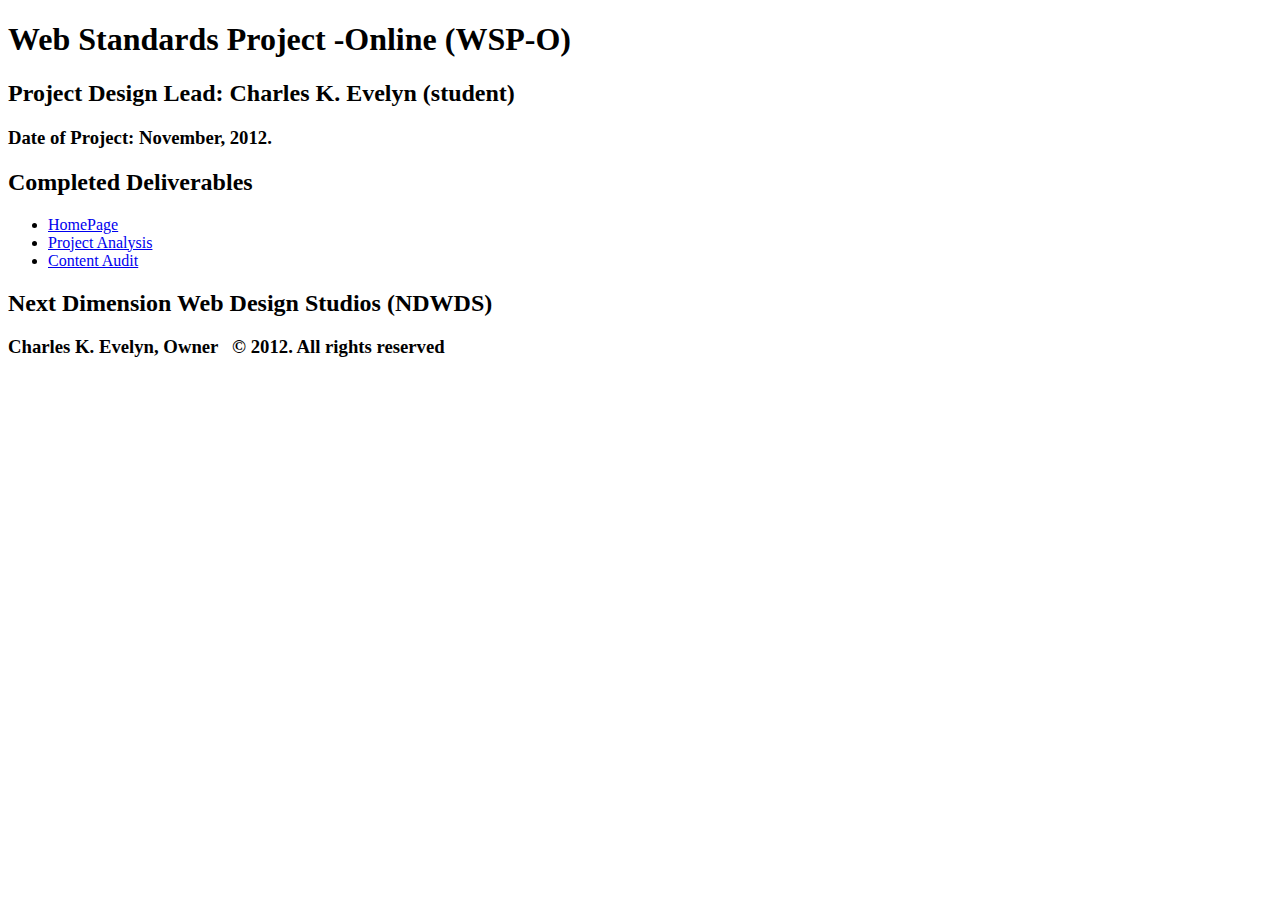
==== index.html @ 24a3c294 "made edits to the project page and related css" ====
<!DOCTYPE html>
<html lang="en">
	<head>
	<title>Project Page for WSP
	</title>
	<link rel="stylesheet" href="../WSP-Charles_Evelyn/project/css/wsp-o_project_page_stylesheet.css">
	</head>
	<body>
		<div id="wrapper">
			<header>
				<hgroup class="title_header">
					<h1>Web Standards Project -Online (WSP-O)</h1>
					<h2>Project Design Lead: Charles K. Evelyn (student)</h2>
					<h3>Date of Project: November, 2012.</h3>
				</hgroup>
				<nav>
					<h2>Completed Deliverables</h2>
					<ul>
						<li><a href="../WSP-Charles_Evelyn/project/index.html">HomePage</a></li>
						<li><a href="../WSP-Charles_Evelyn/project/evelyn_charles-project_analysis.html">Project Analysis</a></li>
						<li><a href="../WSP-Charles_Evelyn/activities/Content_Audit-Group-2.pdf">Content Audit</a></li>
					</ul>
				</nav>
			</header>
			<footer>
					<hgroup>
						<h2 class="title_header">Next Dimension Web Design Studios (NDWDS)</h2>
						<h3 class="title_header">Charles K. Evelyn, Owner &nbsp; &copy; 2012. All rights reserved</h3>
						<!--<h4 class="title_header"></h4>-->
					</hgroup>
				</footer>
		</div>
	</body>
</html>
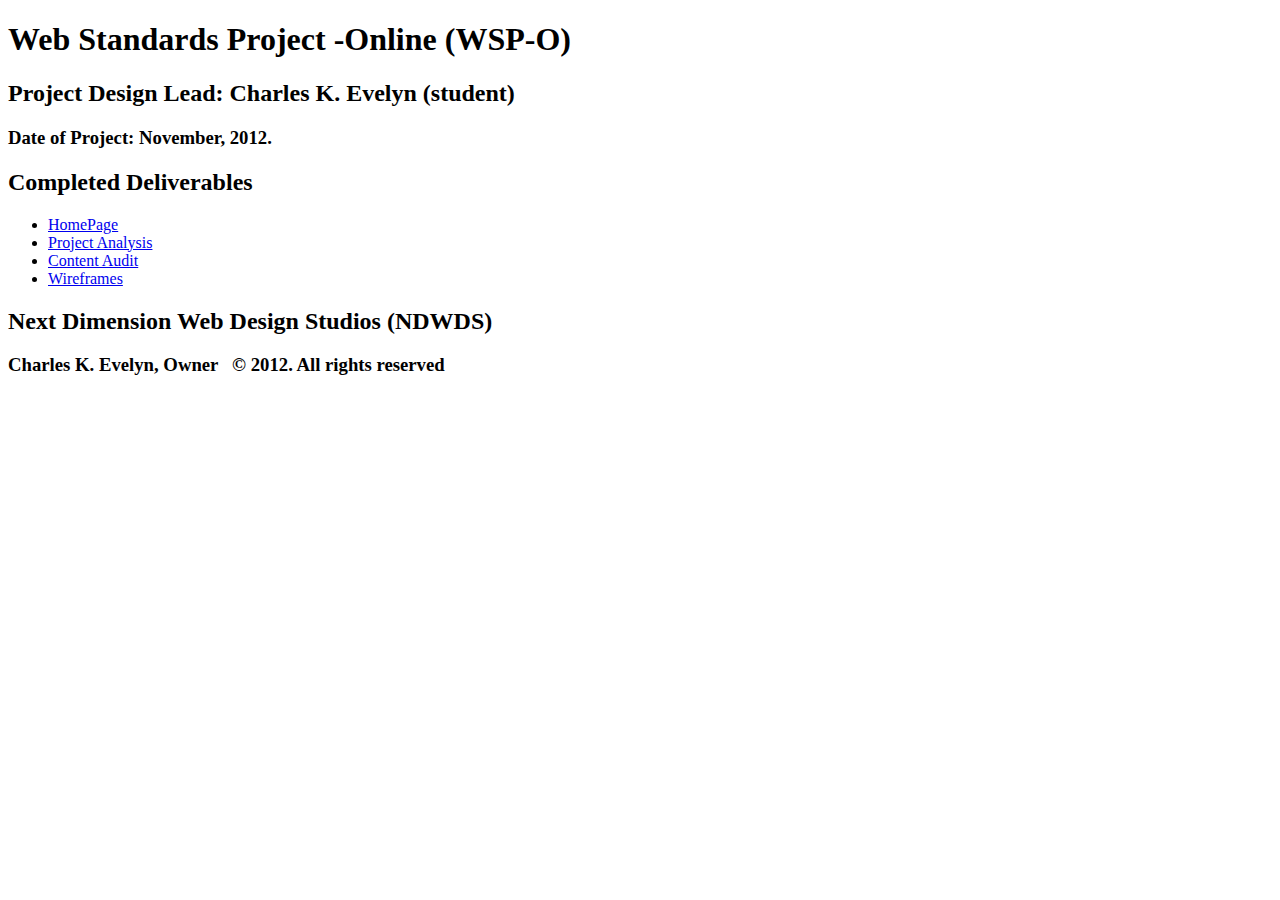
==== commit 06c769c9: "created link to wireframes on the project page" ====
--- a/index.html
+++ b/index.html
@@ -19,6 +19,7 @@
 						<li><a href="../WSP-Charles_Evelyn/project/index.html">HomePage</a></li>
 						<li><a href="../WSP-Charles_Evelyn/project/evelyn_charles-project_analysis.html">Project Analysis</a></li>
 						<li><a href="../WSP-Charles_Evelyn/activities/Content_Audit-Group-2.pdf">Content Audit</a></li>
+						<li><a href="../WSP-Charles_Evelyn/project/_asset/required-content-unedited/fhsmv_homepage-desktop.pdf">Wireframes</a></li>
 					</ul>
 				</nav>
 			</header>
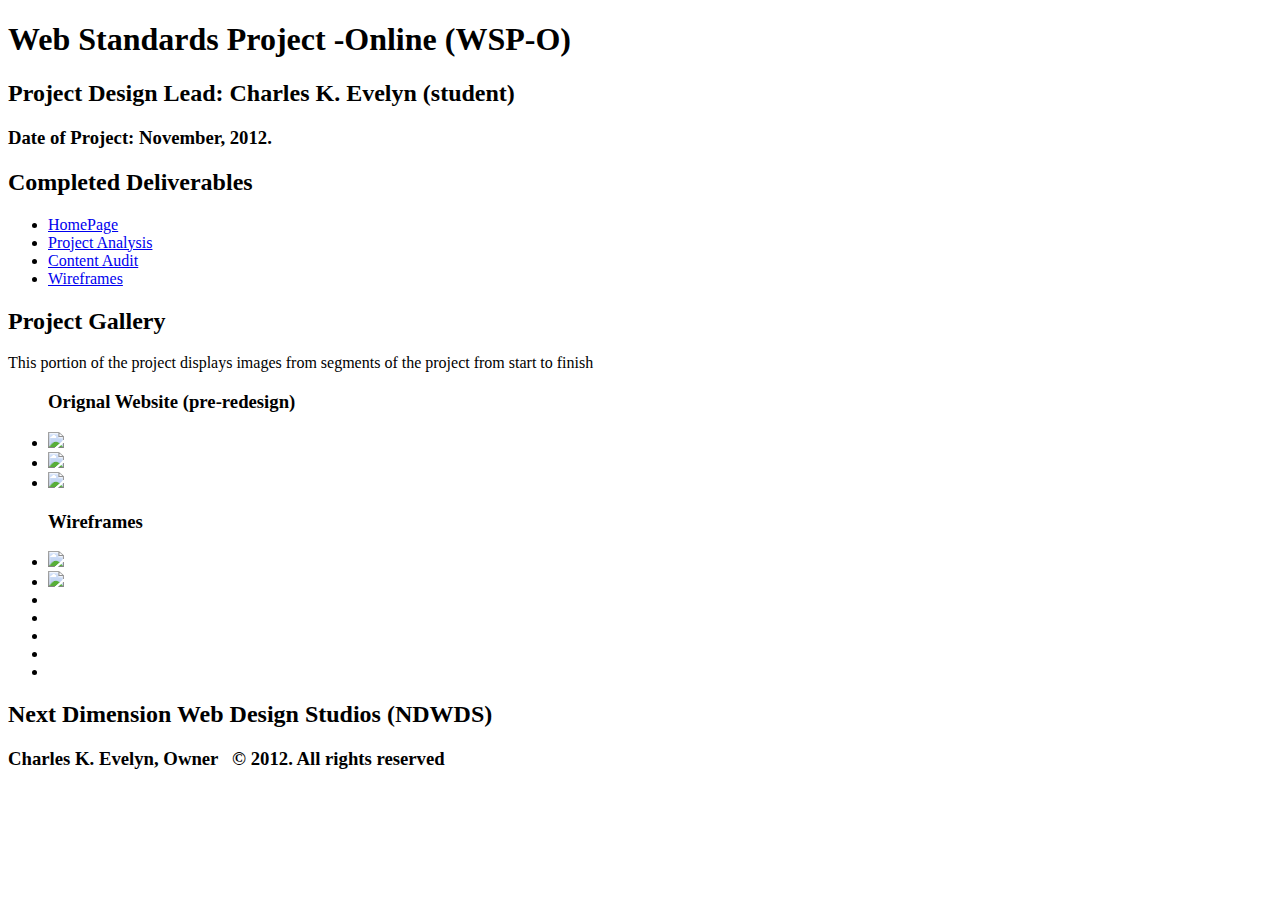
==== commit 159e70f2: "edited wireframe link on project page" ====
--- a/index.html
+++ b/index.html
@@ -19,10 +19,30 @@
 						<li><a href="../WSP-Charles_Evelyn/project/index.html">HomePage</a></li>
 						<li><a href="../WSP-Charles_Evelyn/project/evelyn_charles-project_analysis.html">Project Analysis</a></li>
 						<li><a href="../WSP-Charles_Evelyn/activities/Content_Audit-Group-2.pdf">Content Audit</a></li>
-						<li><a href="../WSP-Charles_Evelyn/project/_asset/required-content-unedited/fhsmv_homepage-desktop.pdf">Wireframes</a></li>
+						<li><a href="../WSP-Charles_Evelyn/project/_asset/required-content-unedited/evelyn_charles-wireframes.pdf">Wireframes</a></li>
 					</ul>
 				</nav>
 			</header>
+			<article>
+				<h2>Project Gallery </h2>
+				<p> This portion of the project displays images from segments of the project from start to finish</p>
+				<ul>
+					<h3>Orignal Website (pre-redesign)</h3>
+					<li><img src="../WSP-Charles_Evelyn/project/_asset/extra-content-unedited/00-fhsmv_home_small.jpg" /></li>
+					<li><img src="../WSP-Charles_Evelyn/project/_asset/extra-content-unedited/03-fhsmv_forms_page_small.jpg" /></li>
+					<li><img src="../WSP-Charles_Evelyn/project/_asset/extra-content-unedited/05-fhsmv_locations_small.jpg" /></li>
+				</ul>
+				<ul>
+				<h3>Wireframes</h3>
+					<li><img src="../WSP-Charles_Evelyn/project/_asset/extra-content-unedited/fhsmv-license-information-page_small.jpg" /></li>
+					<li><img src="../WSP-Charles_Evelyn/project/_asset/extra-content-unedited/fhsmv_homepage-desktop_small.jpg" /></li>
+					<li></li>
+					<li></li>
+					<li></li>
+					<li></li>
+					<li></li>
+				</ul>
+			</article>
 			<footer>
 					<hgroup>
 						<h2 class="title_header">Next Dimension Web Design Studios (NDWDS)</h2>
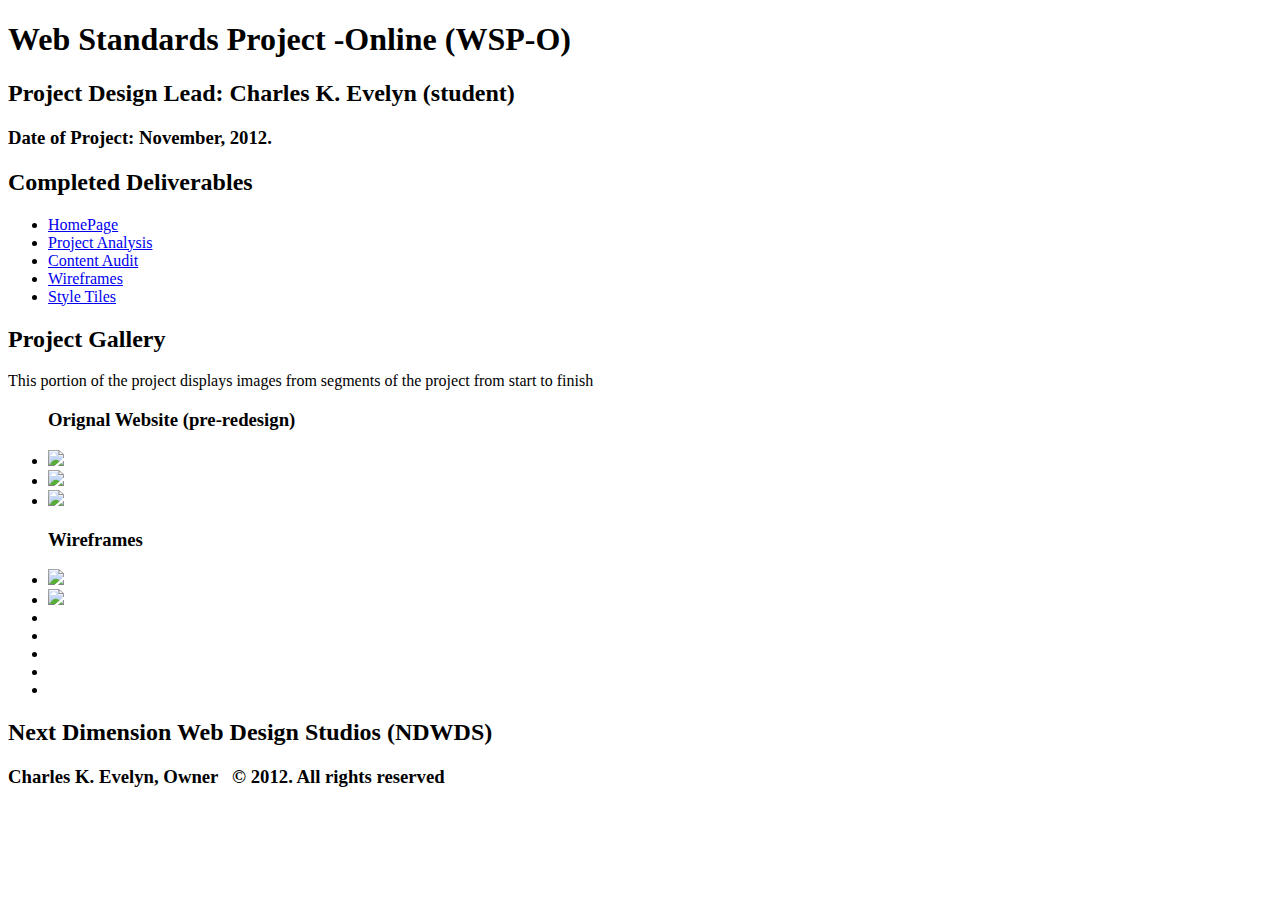
==== commit ab74c1c4: "created style guide version 1 and the link from the project page" ====
--- a/index.html
+++ b/index.html
@@ -20,6 +20,7 @@
 						<li><a href="../WSP-Charles_Evelyn/project/evelyn_charles-project_analysis.html">Project Analysis</a></li>
 						<li><a href="../WSP-Charles_Evelyn/activities/Content_Audit-Group-2.pdf">Content Audit</a></li>
 						<li><a href="../WSP-Charles_Evelyn/project/_asset/required-content-unedited/evelyn_charles-wireframes.pdf">Wireframes</a></li>
+						<li><a href="../WSP-Charles_Evelyn/project/style-tiles.html">Style Tiles</a></li>
 					</ul>
 				</nav>
 			</header>
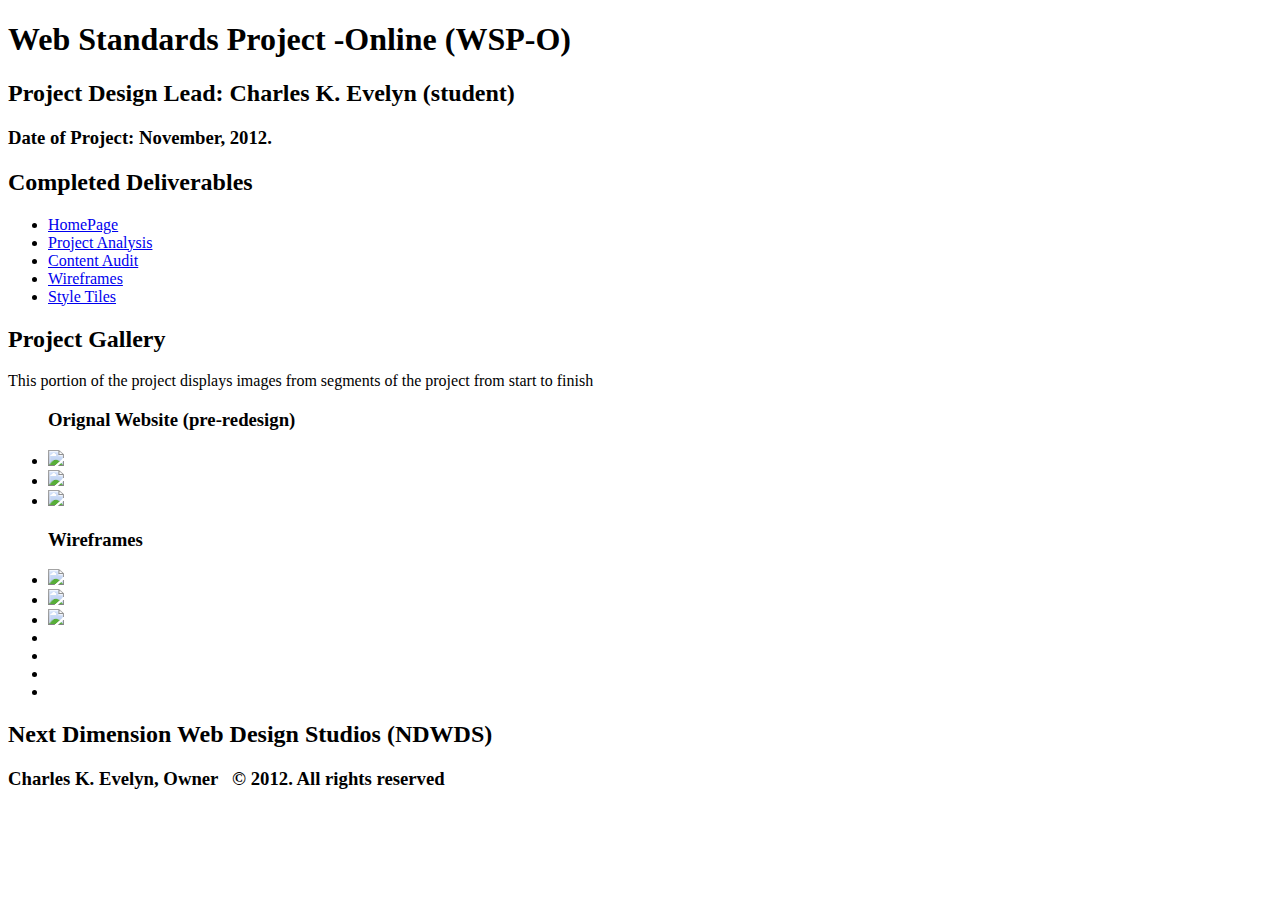
==== commit 11880e6b: "Image shuffle" ====
--- a/index.html
+++ b/index.html
@@ -19,7 +19,7 @@
 						<li><a href="../WSP-Charles_Evelyn/project/index.html">HomePage</a></li>
 						<li><a href="../WSP-Charles_Evelyn/project/evelyn_charles-project_analysis.html">Project Analysis</a></li>
 						<li><a href="../WSP-Charles_Evelyn/activities/Content_Audit-Group-2.pdf">Content Audit</a></li>
-						<li><a href="../WSP-Charles_Evelyn/project/_asset/required-content-unedited/evelyn_charles-wireframes.pdf">Wireframes</a></li>
+						<li><a href="#wireframes">Wireframes</a></li>
 						<li><a href="../WSP-Charles_Evelyn/project/style-tiles.html">Style Tiles</a></li>
 					</ul>
 				</nav>
@@ -34,10 +34,10 @@
 					<li><img src="../WSP-Charles_Evelyn/project/_asset/extra-content-unedited/05-fhsmv_locations_small.jpg" /></li>
 				</ul>
 				<ul>
-				<h3>Wireframes</h3>
-					<li><img src="../WSP-Charles_Evelyn/project/_asset/extra-content-unedited/fhsmv-license-information-page_small.jpg" /></li>
-					<li><img src="../WSP-Charles_Evelyn/project/_asset/extra-content-unedited/fhsmv_homepage-desktop_small.jpg" /></li>
-					<li></li>
+				<h3 id="wireframes">Wireframes</h3>
+					<li><img src="../WSP-Charles_Evelyn/project/_asset/extra-content-unedited/images/fhsmv_homepage-desktop_small.jpg" /></li>
+					<li><img src="../WSP-Charles_Evelyn/project/_asset/extra-content-unedited/images/fhsmv-license-information-page_small.jpg" /></li>
+					<li><img src="../WSP-Charles_Evelyn/project/_asset/extra-content-unedited/images/fhsmv-mobile-page_small.jpg" /></li>
 					<li></li>
 					<li></li>
 					<li></li>
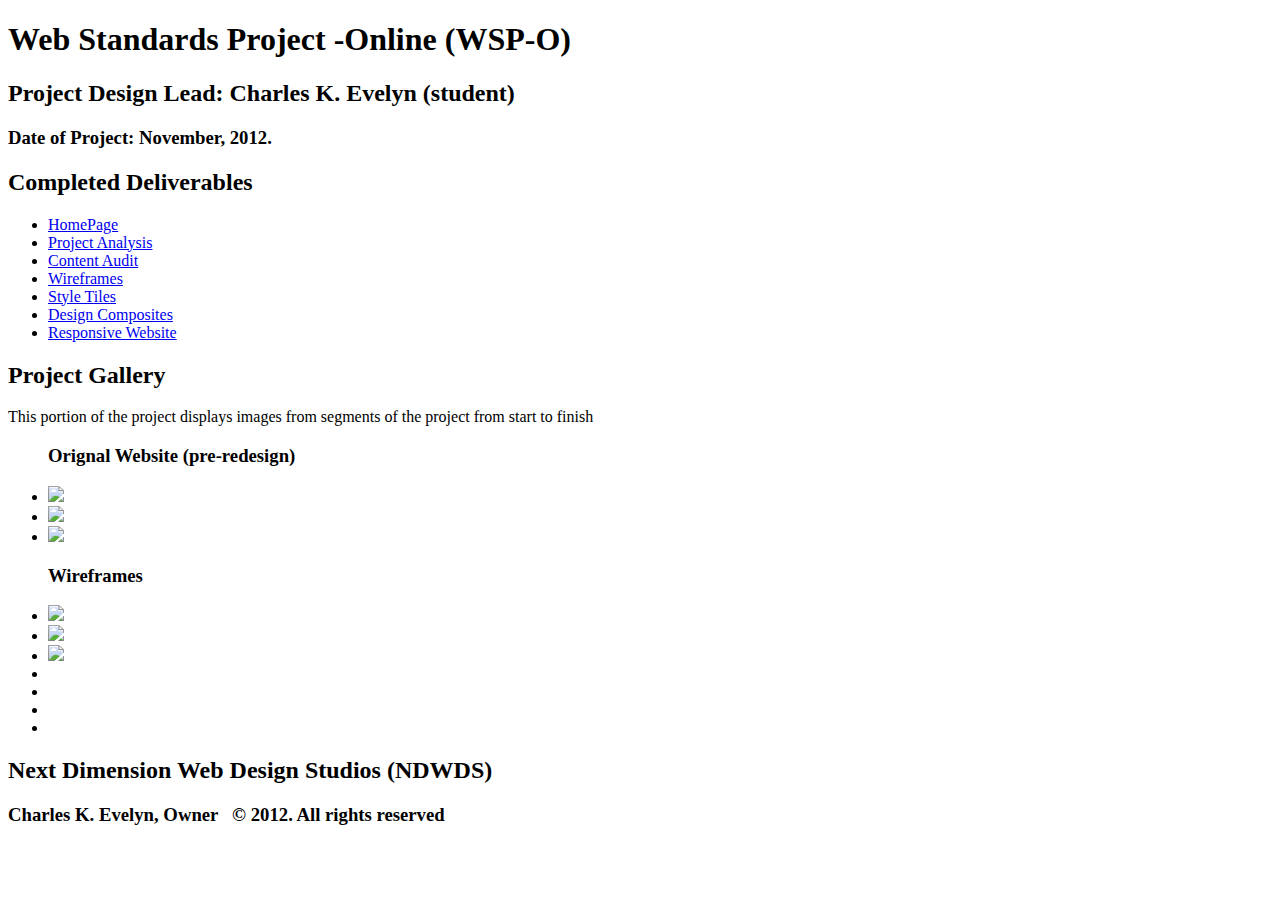
==== commit 2e264d52: "edited the image link to the style tiles page" ====
--- a/index.html
+++ b/index.html
@@ -21,6 +21,8 @@
 						<li><a href="../WSP-Charles_Evelyn/activities/Content_Audit-Group-2.pdf">Content Audit</a></li>
 						<li><a href="#wireframes">Wireframes</a></li>
 						<li><a href="../WSP-Charles_Evelyn/project/style-tiles.html">Style Tiles</a></li>
+						<li><a href="#">Design Composites</a></li>
+						<li><a href="#">Responsive Website</a></li>
 					</ul>
 				</nav>
 			</header>
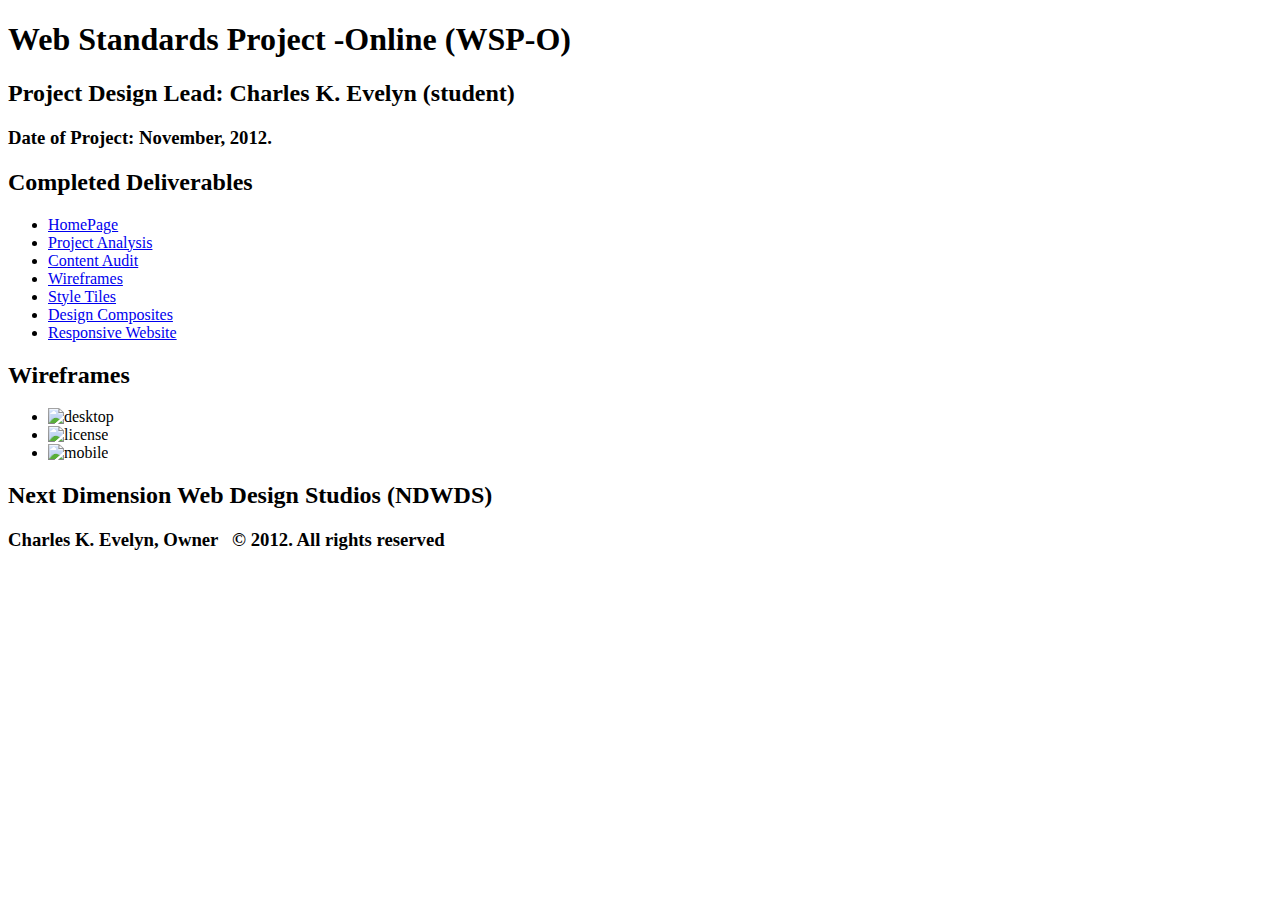
==== commit 049837b5: "re-arranged tables on the content audit page" ====
--- a/index.html
+++ b/index.html
@@ -27,32 +27,19 @@
 				</nav>
 			</header>
 			<article>
-				<h2>Project Gallery </h2>
-				<p> This portion of the project displays images from segments of the project from start to finish</p>
+				<h2 id="wireframes">Wireframes</h2>
 				<ul>
-					<h3>Orignal Website (pre-redesign)</h3>
-					<li><img src="../WSP-Charles_Evelyn/project/_asset/extra-content-unedited/00-fhsmv_home_small.jpg" /></li>
-					<li><img src="../WSP-Charles_Evelyn/project/_asset/extra-content-unedited/03-fhsmv_forms_page_small.jpg" /></li>
-					<li><img src="../WSP-Charles_Evelyn/project/_asset/extra-content-unedited/05-fhsmv_locations_small.jpg" /></li>
-				</ul>
-				<ul>
-				<h3 id="wireframes">Wireframes</h3>
-					<li><img src="../WSP-Charles_Evelyn/project/_asset/extra-content-unedited/images/fhsmv_homepage-desktop_small.jpg" /></li>
-					<li><img src="../WSP-Charles_Evelyn/project/_asset/extra-content-unedited/images/fhsmv-license-information-page_small.jpg" /></li>
-					<li><img src="../WSP-Charles_Evelyn/project/_asset/extra-content-unedited/images/fhsmv-mobile-page_small.jpg" /></li>
-					<li></li>
-					<li></li>
-					<li></li>
-					<li></li>
+					<li><img alt="desktop" src="../WSP-Charles_Evelyn/project/images/fhsmv_homepage-desktop_small.jpg" /></li>
+					<li><img alt="license" src="../WSP-Charles_Evelyn/project/images/fhsmv-license-information-page_small.jpg" /></li>
+					<li><img alt="mobile" src="../WSP-Charles_Evelyn/project/images/05-fhsmv_locations_small.jpg" /></li>
 				</ul>
 			</article>
 			<footer>
-					<hgroup>
-						<h2 class="title_header">Next Dimension Web Design Studios (NDWDS)</h2>
-						<h3 class="title_header">Charles K. Evelyn, Owner &nbsp; &copy; 2012. All rights reserved</h3>
-						<!--<h4 class="title_header"></h4>-->
-					</hgroup>
-				</footer>
+				<hgroup>
+					<h2 class="title_header">Next Dimension Web Design Studios (NDWDS)</h2>
+					<h3 class="title_header">Charles K. Evelyn, Owner &nbsp; &copy; 2012. All rights reserved</h3>
+				</hgroup>
+			</footer>
 		</div>
 	</body>
 </html>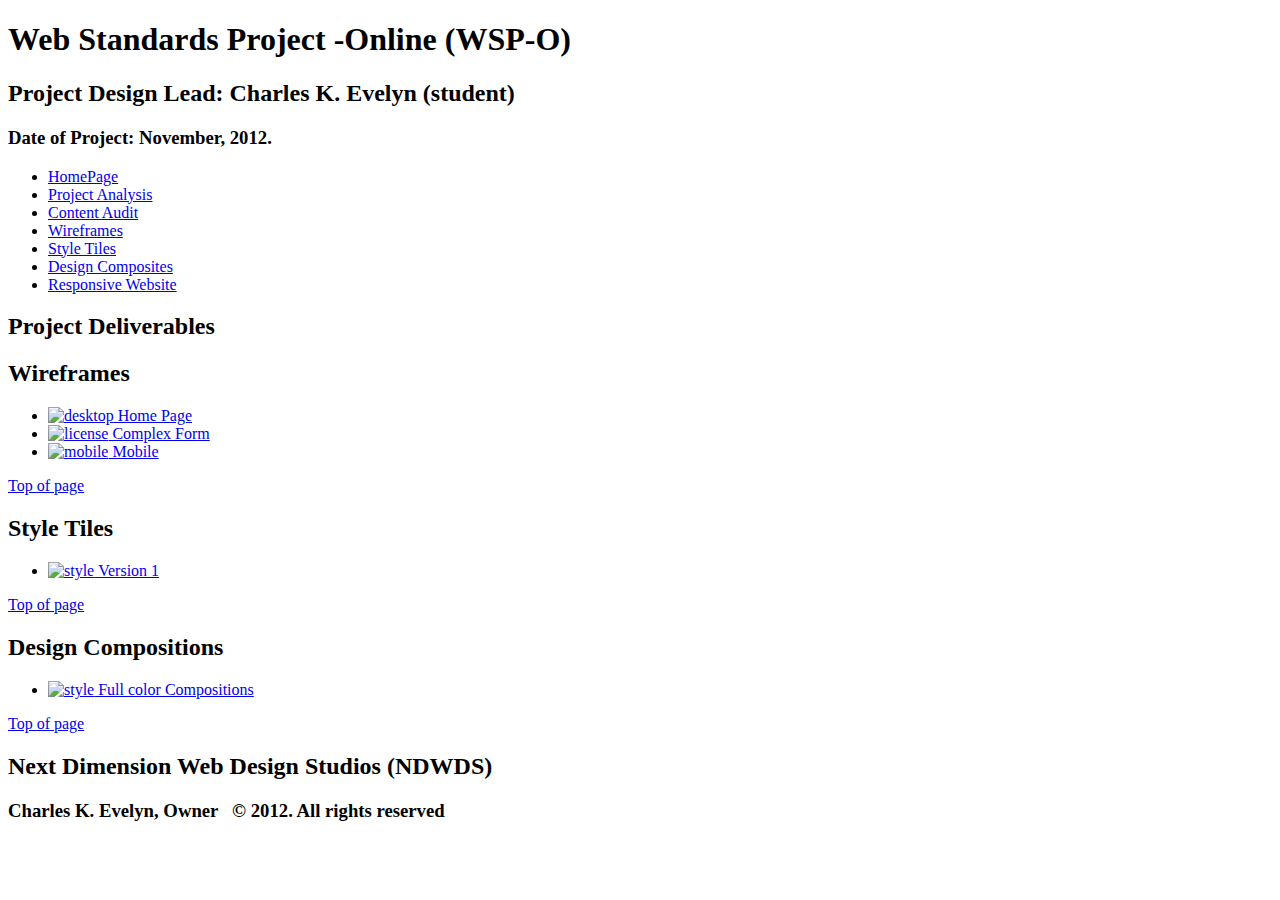
==== commit 780256bf: "made changes to project page" ====
--- a/index.html
+++ b/index.html
@@ -3,7 +3,8 @@
 	<head>
 	<title>Project Page for WSP
 	</title>
-	<link rel="stylesheet" href="../WSP-Charles_Evelyn/project/css/wsp-o_project_page_stylesheet.css">
+	<!--<link rel="stylesheet" href="../WSP-Charles_Evelyn/project/css/wsp-o_project_page_stylesheet.css">-->
+	<link rel="stylesheet" href="..//WSP-Charles_Evelyn/project/css/evelyn_charles-project-analysis.css">
 	</head>
 	<body>
 		<div id="wrapper">
@@ -13,26 +14,44 @@
 					<h2>Project Design Lead: Charles K. Evelyn (student)</h2>
 					<h3>Date of Project: November, 2012.</h3>
 				</hgroup>
+				
+			</header>
+			<aside>
 				<nav>
-					<h2>Completed Deliverables</h2>
 					<ul>
 						<li><a href="../WSP-Charles_Evelyn/project/index.html">HomePage</a></li>
 						<li><a href="../WSP-Charles_Evelyn/project/evelyn_charles-project_analysis.html">Project Analysis</a></li>
 						<li><a href="../WSP-Charles_Evelyn/activities/Content_Audit-Group-2.pdf">Content Audit</a></li>
 						<li><a href="#wireframes">Wireframes</a></li>
-						<li><a href="../WSP-Charles_Evelyn/project/style-tiles.html">Style Tiles</a></li>
-						<li><a href="#">Design Composites</a></li>
+						<li><a href="#styletiles">Style Tiles</a></li>
+						<li><a href="#designs">Design Composites</a></li>
 						<li><a href="#">Responsive Website</a></li>
 					</ul>
 				</nav>
-			</header>
+			</aside>
+			<h2>Project Deliverables</h2>
 			<article>
 				<h2 id="wireframes">Wireframes</h2>
 				<ul>
-					<li><img alt="desktop" src="../WSP-Charles_Evelyn/project/images/fhsmv_homepage-desktop_small.jpg" /></li>
-					<li><img alt="license" src="../WSP-Charles_Evelyn/project/images/fhsmv-license-information-page_small.jpg" /></li>
-					<li><img alt="mobile" src="../WSP-Charles_Evelyn/project/images/05-fhsmv_locations_small.jpg" /></li>
+					<li><a href="../WSP-Charles_Evelyn/project/images/fhsmv_homepage-desktop_small.jpg"><img alt="desktop" src="../WSP-Charles_Evelyn/project/images/small_image_icon.png" />&nbsp;Home Page</a></li>
+					<li><a href="../WSP-Charles_Evelyn/project/images/fhsmv-license-information-page_small.jpg"><img alt="license" src="../WSP-Charles_Evelyn/project/images/small_image_icon.png" />&nbsp;Complex Form</a></li>
+					<li><a href="../WSP-Charles_Evelyn/project/images/fhsmv-mobile-page_small.jpg"><img alt="mobile" src="../WSP-Charles_Evelyn/project/images/small_image_icon.png" />&nbsp;Mobile</a></li>
 				</ul>
+				<a href="#top" class="escape">Top of page</a>
+			</article>
+			<article>
+				<h2 id="styletiles">Style Tiles</h2>
+				<ul>
+					<li><a href="../WSP-Charles_Evelyn/project/images/fhsmv-Style_Tile_Template-1.gif"><img alt="style" src="../WSP-Charles_Evelyn/project/images/small_image_icon.png" />&nbsp;Version 1</a></li>
+				</ul>
+				<a href="#top" class="escape">Top of page</a>
+			</article>
+			<article>
+				<h2 id="designs">Design Compositions</h2>
+				<ul>
+					<li><a href="../WSP-Charles_Evelyn/project/evelyn_charles-composites.pdf"><img alt="style" src="../WSP-Charles_Evelyn/project/images/small_pdf_icon.png" />&nbsp;Full color Compositions</a></li>
+				</ul>
+				<a href="#top" class="escape">Top of page</a>
 			</article>
 			<footer>
 				<hgroup>
